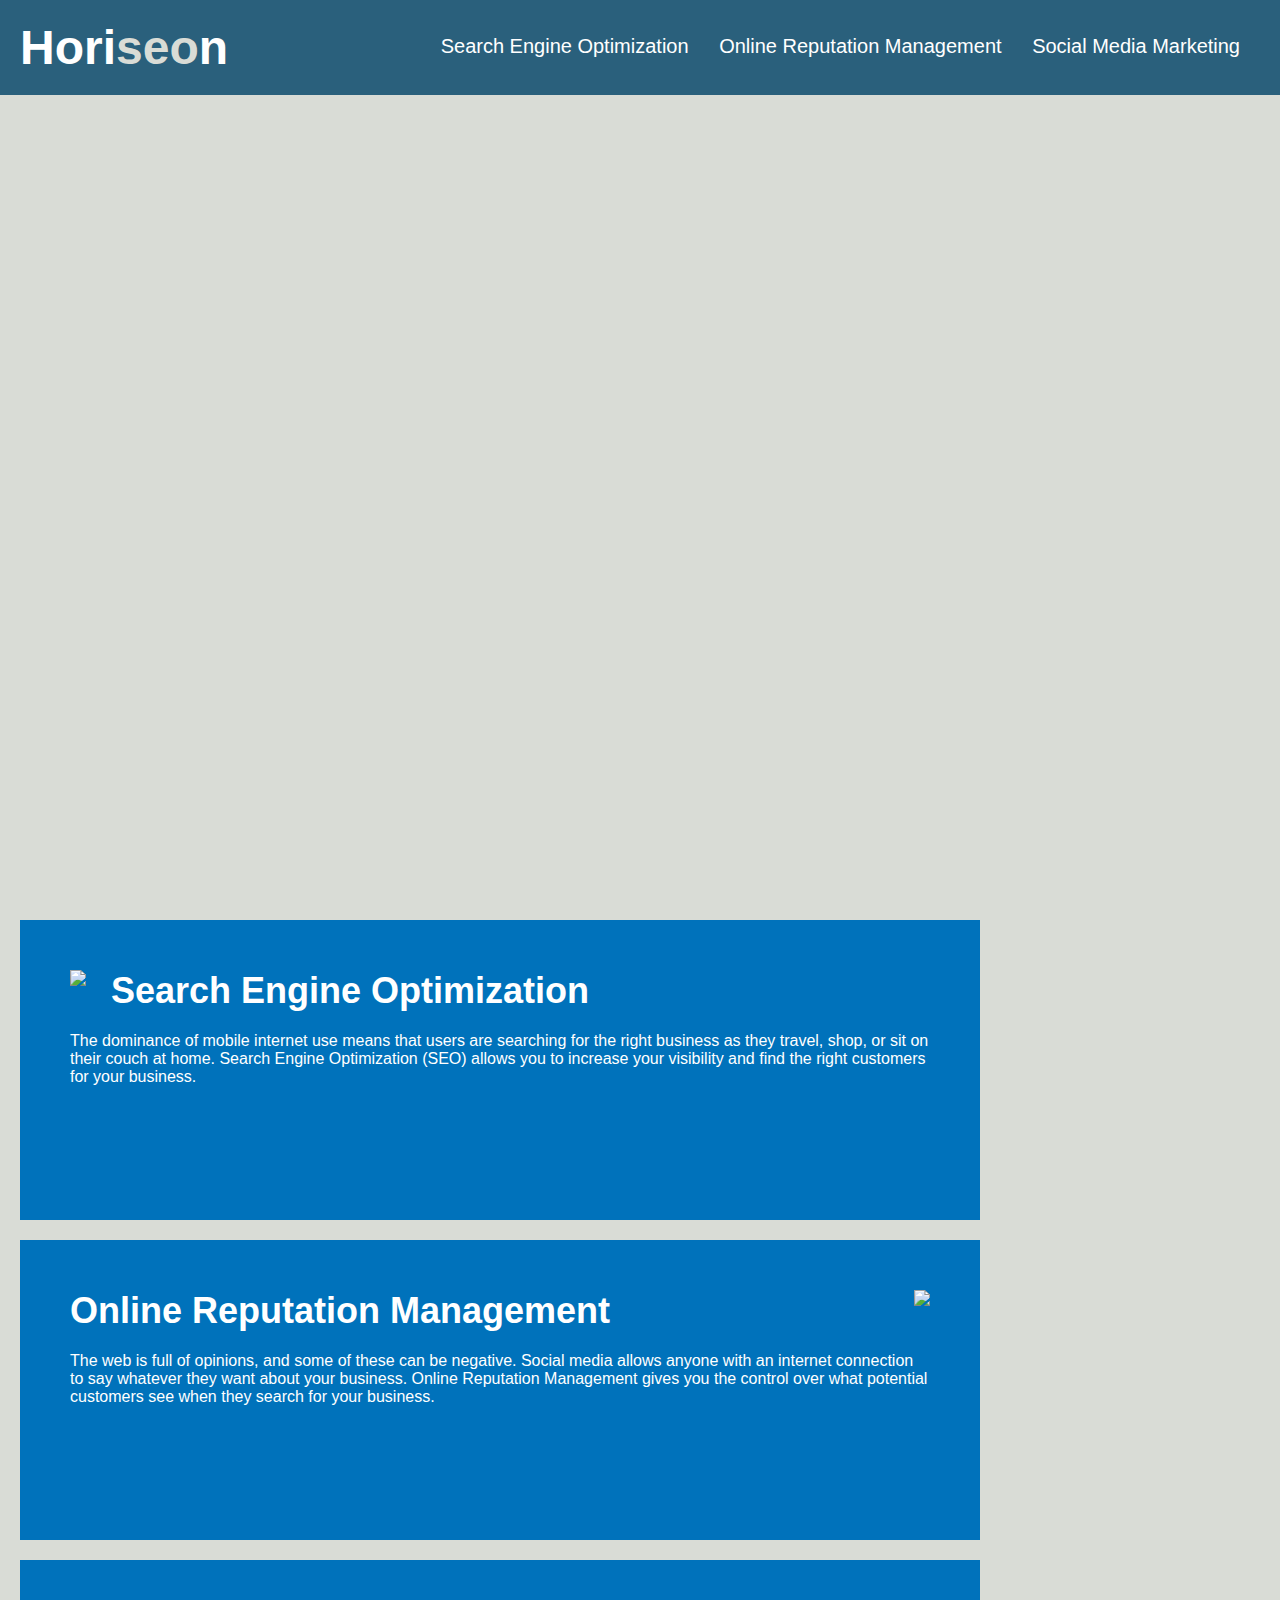
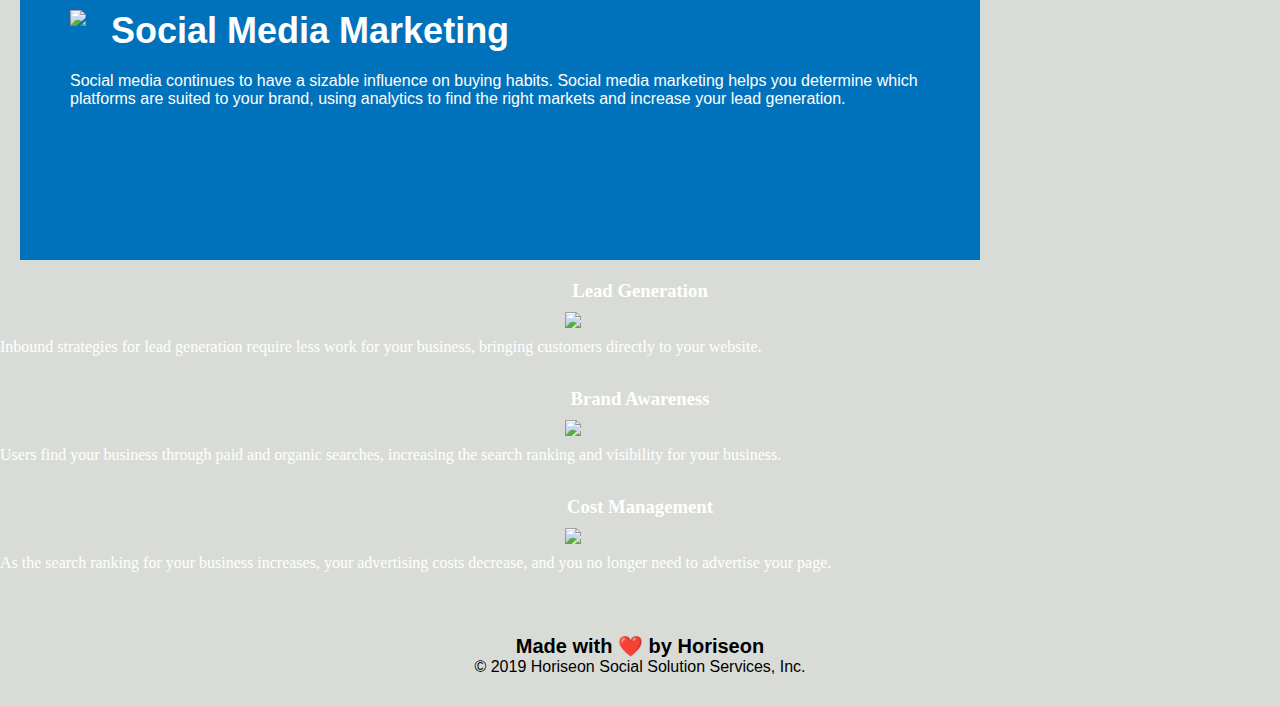
==== index.html @ f45e6efe "i created anchor links" ====
<!DOCTYPE html>
<html lang="en-us">

<head>
    <meta charset="UTF-8" />
    <link rel="stylesheet" href="homework1.css">
    <title>website</title>
</head>

<body>
    <div class="header">
        <h1>Hori<span class="seo">seo</span>n</h1>
        <div>
            <ul>
                <li>
                    <a href="#search-engine-optimization">Search Engine Optimization</a>
                </li>
                <li>
                    <a href="#online-reputation-management">Online Reputation Management</a>
                </li>
                <li>
                    <a href="#social-media-marketing">Social Media Marketing</a>
                </li>
            </ul>
        </div>
    </div>
    <div class="hero"></div>
    <div class="content">
        <div id="search-engine-optimization" class="search-engine-optimization">
            <img src="search-engine-optimization.jpg" class="float-left" />
            <h2>Search Engine Optimization</h2>
            <p>
                The dominance of mobile internet use means that users are searching for the right business as they travel, shop, or sit on their couch at home. Search Engine Optimization (SEO) allows you to increase your visibility and find the right customers for your business.
            </p>
        </div>
        <div id="online-reputation-management" class="online-reputation-management">
            <img src="online-reputation-management.jpg" class="float-right" />
            <h2>Online Reputation Management</h2>
            <p>
                The web is full of opinions, and some of these can be negative. Social media allows anyone with an internet connection to say whatever they want about your business. Online Reputation Management gives you the control over what potential customers see when they search for your business.
            </p>
        </div>
        <div id="social-media-marketing" class="social-media-marketing">
            <img src="social-media-marketing.jpg" class="float-left" />
            <h2>Social Media Marketing</h2>
            <p>
                Social media continues to have a sizable influence on buying habits. Social media marketing helps you determine which platforms are suited to your brand, using analytics to find the right markets and increase your lead generation.
            </p>
        </div>
    </div>
    <div id="benefits">
        <div class="benefit-lead">
            <h3>Lead Generation</h3>
            <img src="lead-generation.png" />
            <p>
                Inbound strategies for lead generation require less work for your business, bringing customers directly to your website.
            </p>
        </div>
        <div class="benefit-brand">
            <h3>Brand Awareness</h3>
            <img src="brand-awareness.png" />
            <p>
                Users find your business through paid and organic searches, increasing the search ranking and visibility for your business.
            </p>
        </div>
        <div class="benefit-cost">
            <h3>Cost Management</h3>
            <img src="cost-management.png"></img>
            <p>
                As the search ranking for your business increases, your advertising costs decrease, and you no longer need to advertise your page.
            </p>
        </div>
    </div>
    <div class="footer">
        <h2>Made with ❤️️ by Horiseon</h2>
        <p>
            &copy; 2019 Horiseon Social Solution Services, Inc.
        </p>
    </div>
</body>

</html>
---- homework1.css ----
* {
    box-sizing: border-box;
    padding: 0;
    margin: 0;
}

body {
    background-color: #d9dcd6;
}

.header {
    padding: 20px;
    font-family: 'Trebuchet MS', 'Lucida Sans Unicode', 'Lucida Grande', 'Lucida Sans', Arial, sans-serif;
    background-color: #2a607c;
    color: #ffffff;
}

.header h1 {
    display: inline-block;
    font-size: 48px;
}

.header h1 .seo {
    color: #d9dcd6;
}

.header div {
    padding-top: 15px;
    margin-right: 20px;
    float: right;
    font-family: 'Gill Sans', 'Gill Sans MT', Calibri, 'Trebuchet MS', sans-serif;
    font-size: 20px;
}

.header div ul {
    list-style-type: none;
}

.header div ul li {
    display: inline-block;
    margin-left: 25px;
}

a {
    color: #ffffff;
    text-decoration: none;
}

p {
    font-size: 16px;
}

.hero {
    height: 800px;
    width: 100%;
    margin-bottom: 25px;
    background-image: url("digital-marketing-meeting.jpg");
    background-size: cover;
    background-position: center;
}

.float-left {
    float: left;
    margin-right: 25px;
}

.float-right {
    float: right;
    margin-left: 25px;
}

.content {
    width: 75%;
    display: inline-block;
    margin-left: 20px;
}

.benefits {
    margin-right: 20px;
    padding: 20px;
    clear: both;
    float: right;
    width: 20%;
    height: 100%;
    font-family: 'Gill Sans', 'Gill Sans MT', Calibri, 'Trebuchet MS', sans-serif;
    background-color: #2589bd;
}

.benefit-lead {
    margin-bottom: 32px;
    color: #ffffff;
}

.benefit-brand {
    margin-bottom: 32px;
    color: #ffffff;
}

.benefit-cost {
    margin-bottom: 32px;
    color: #ffffff;
}

.benefit-lead h3 {
    margin-bottom: 10px;
    text-align: center;
}

.benefit-brand h3 {
    margin-bottom: 10px;
    text-align: center;
}

.benefit-cost h3 {
    margin-bottom: 10px;
    text-align: center;
}

.benefit-lead img {
    display: block;
    margin: 10px auto;
    max-width: 150px;
}

.benefit-brand img {
    display: block;
    margin: 10px auto;
    max-width: 150px;
}

.benefit-cost img {
    display: block;
    margin: 10px auto;
    max-width: 150px;
}

.search-engine-optimization {
    margin-bottom: 20px;
    padding: 50px;
    height: 300px;
    font-family: 'Gill Sans', 'Gill Sans MT', Calibri, 'Trebuchet MS', sans-serif;
    background-color: #0072bb;
    color: #ffffff;
}

.online-reputation-management {
    margin-bottom: 20px;
    padding: 50px;
    height: 300px;
    font-family: 'Gill Sans', 'Gill Sans MT', Calibri, 'Trebuchet MS', sans-serif;
    background-color: #0072bb;
    color: #ffffff;
}

.social-media-marketing {
    margin-bottom: 20px;
    padding: 50px;
    height: 300px;
    font-family: 'Gill Sans', 'Gill Sans MT', Calibri, 'Trebuchet MS', sans-serif;
    background-color: #0072bb;
    color: #ffffff;
}

.search-engine-optimization img {
    max-height: 200px;
}

.online-reputation-management img {
    max-height: 200px;
}

.social-media-marketing img {
    max-height: 200px;
}

.search-engine-optimization h2 {
    margin-bottom: 20px;
    font-size: 36px;
}

.online-reputation-management h2 {
    margin-bottom: 20px;
    font-size: 36px;
}

.social-media-marketing h2 {
    margin-bottom: 20px;
    font-size: 36px;
}

.footer {
    padding: 30px;
    clear: both;
    font-family: 'Trebuchet MS', 'Lucida Sans Unicode', 'Lucida Grande', 'Lucida Sans', Arial, sans-serif;
    text-align: center;
}

.footer h2 {
    font-size: 20px;
}
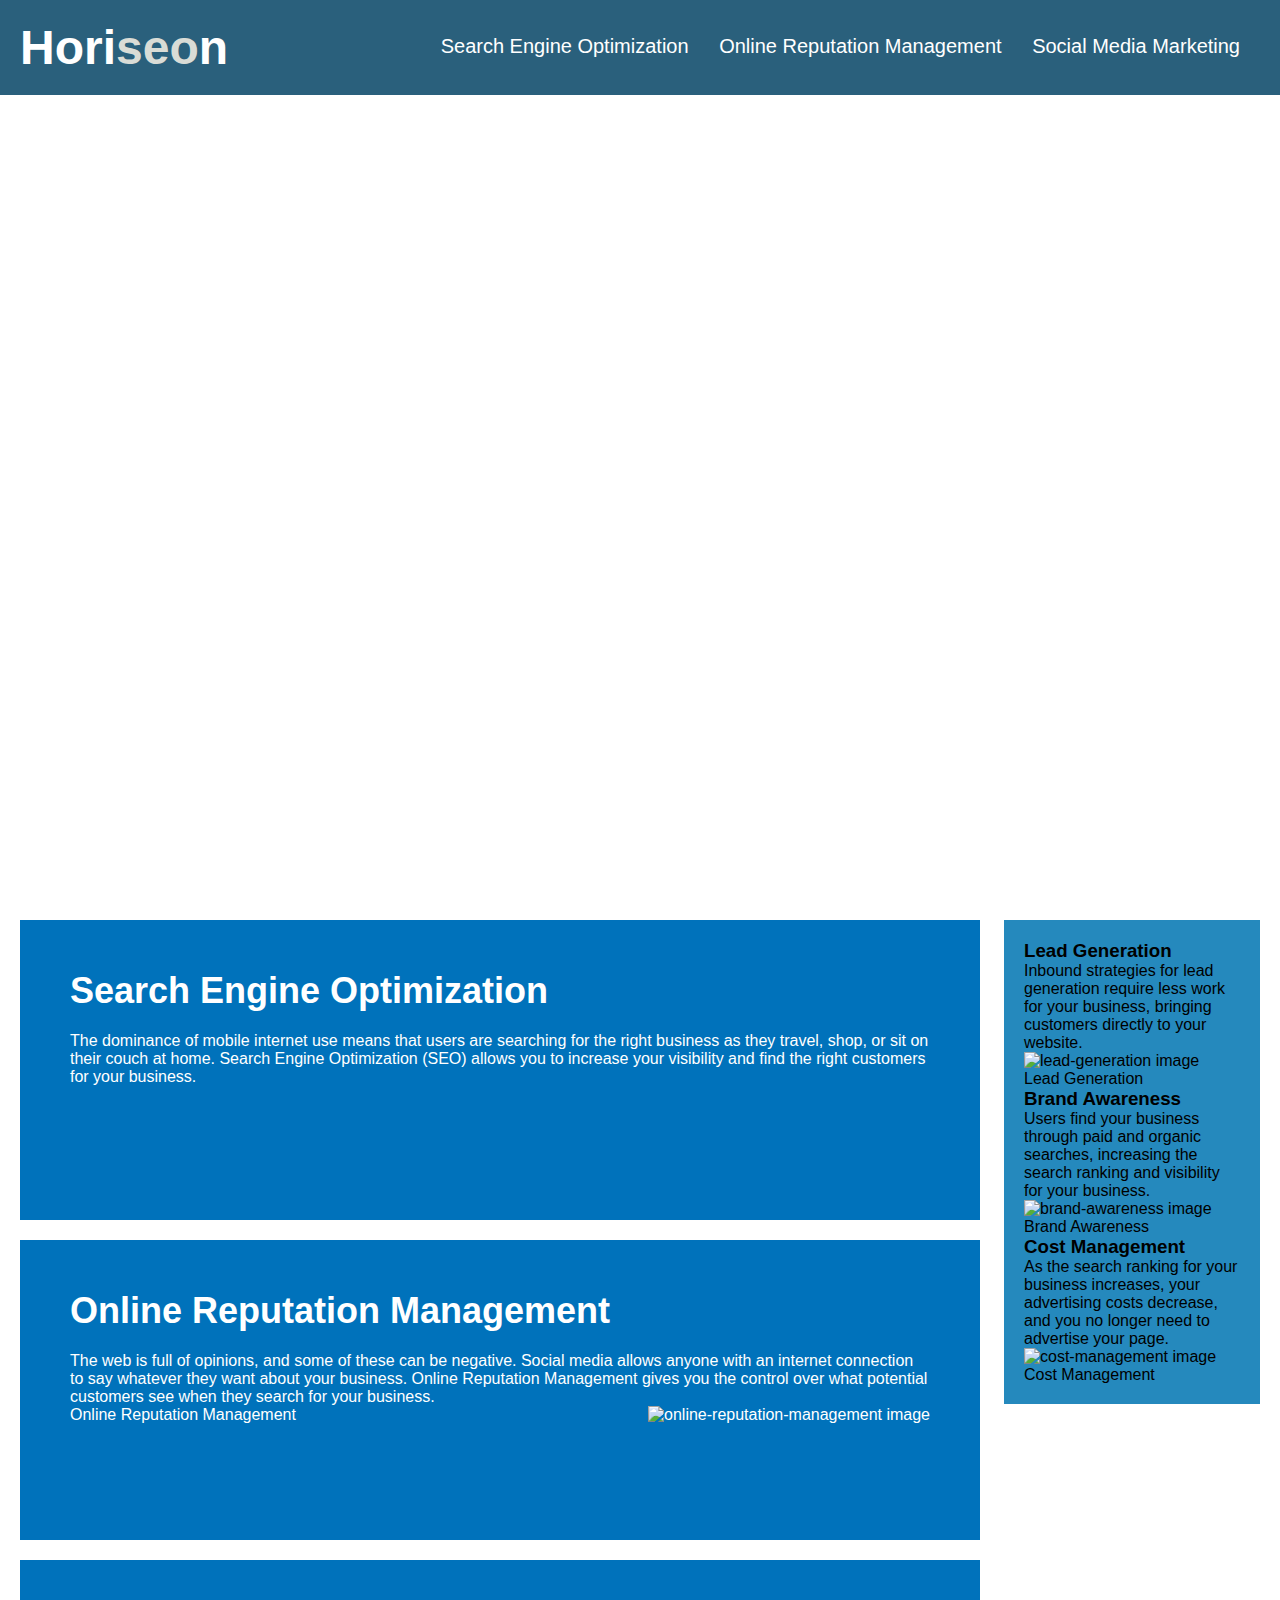
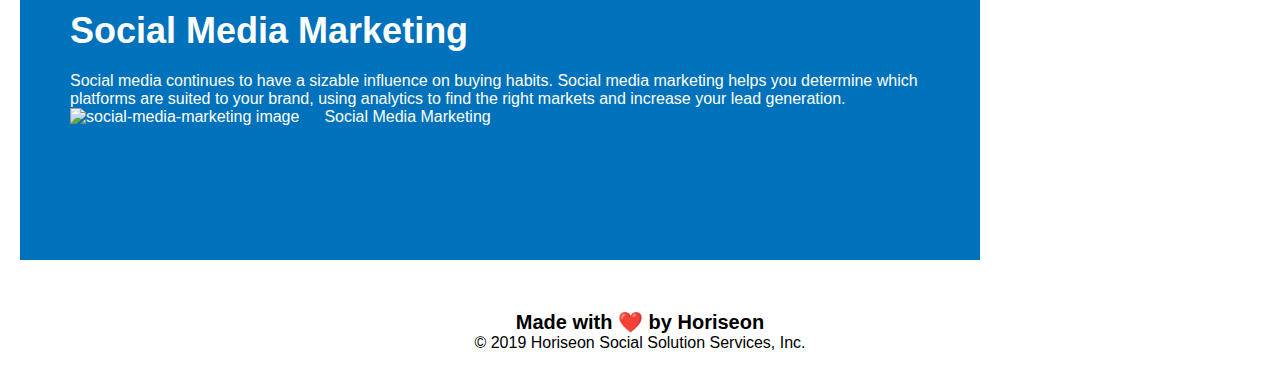
==== commit 176f79a5: "completed header" ====
--- a/index.html
+++ b/index.html
@@ -4,73 +4,94 @@
 <head>
     <meta charset="UTF-8" />
     <link rel="stylesheet" href="homework1.css">
-    <title>website</title>
+    <title>Horiseon System Solutions</title>
 </head>
 
 <body>
-    <div class="header">
-        <h1>Hori<span class="seo">seo</span>n</h1>
-        <div>
-            <ul>
-                <li>
-                    <a href="#search-engine-optimization">Search Engine Optimization</a>
-                </li>
-                <li>
-                    <a href="#online-reputation-management">Online Reputation Management</a>
-                </li>
-                <li>
-                    <a href="#social-media-marketing">Social Media Marketing</a>
-                </li>
-            </ul>
-        </div>
-    </div>
+    <header>
+            <h1>Hori<span class="seo">seo</span>n</h1>
+            <nav>
+                <ul>
+                    <li><a href="#search-engine-optimization">Search Engine Optimization</a></li>
+                    <li><a href="#online-reputation-management">Online Reputation Management</a></li>
+                    <li><a href="#social-media-marketing">Social Media Marketing</a></li>
+                </ul>
+            </nav>
+    
+    </header>
     <div class="hero"></div>
-    <div class="content">
-        <div id="search-engine-optimization" class="search-engine-optimization">
-            <img src="search-engine-optimization.jpg" class="float-left" />
+    
+    <article class="content">
+
+        <section class="search-engine-optimization">
             <h2>Search Engine Optimization</h2>
-            <p>
-                The dominance of mobile internet use means that users are searching for the right business as they travel, shop, or sit on their couch at home. Search Engine Optimization (SEO) allows you to increase your visibility and find the right customers for your business.
-            </p>
-        </div>
-        <div id="online-reputation-management" class="online-reputation-management">
-            <img src="online-reputation-management.jpg" class="float-right" />
+                <p>The dominance of mobile internet use means that users are searching for the right business as they travel, shop, or sit on their couch at home.
+                Search Engine Optimization (SEO) allows you to increase your visibility and find the right customers for your business.</p>
+        </section>
+        
+        <section class="online-reputation-management">
             <h2>Online Reputation Management</h2>
-            <p>
-                The web is full of opinions, and some of these can be negative. Social media allows anyone with an internet connection to say whatever they want about your business. Online Reputation Management gives you the control over what potential customers see when they search for your business.
-            </p>
-        </div>
-        <div id="social-media-marketing" class="social-media-marketing">
-            <img src="social-media-marketing.jpg" class="float-left" />
+                <p>The web is full of opinions, and some of these can be negative. Social media allows anyone with an internet connection to say whatever they want about your business. 
+                Online Reputation Management gives you the control over what potential customers see when they search for your business.</p>
+
+                <figure>  
+                    <img src="online-reputation-management.jpg" alt="online-reputation-management image" class="float-right" />
+                    <figcaption>Online Reputation Management</figcaption>
+                </figure>
+        </section>
+        
+        <section class="social-media-marketing">
             <h2>Social Media Marketing</h2>
-            <p>
-                Social media continues to have a sizable influence on buying habits. Social media marketing helps you determine which platforms are suited to your brand, using analytics to find the right markets and increase your lead generation.
-            </p>
-        </div>
-    </div>
-    <div id="benefits">
-        <div class="benefit-lead">
-            <h3>Lead Generation</h3>
-            <img src="lead-generation.png" />
-            <p>
-                Inbound strategies for lead generation require less work for your business, bringing customers directly to your website.
-            </p>
-        </div>
-        <div class="benefit-brand">
-            <h3>Brand Awareness</h3>
-            <img src="brand-awareness.png" />
-            <p>
-                Users find your business through paid and organic searches, increasing the search ranking and visibility for your business.
-            </p>
-        </div>
-        <div class="benefit-cost">
-            <h3>Cost Management</h3>
-            <img src="cost-management.png"></img>
-            <p>
-                As the search ranking for your business increases, your advertising costs decrease, and you no longer need to advertise your page.
-            </p>
-        </div>
-    </div>
+                <p>Social media continues to have a sizable influence on buying habits. Social media marketing helps you determine which platforms are suited to your brand, 
+                using analytics to find the right markets and increase your lead generation.</p>
+            
+                <figure>
+                    <img src="social-media-marketing.jpg" alt="social-media-marketing image" class="float-left" />
+                    <figcaption>Social Media Marketing</figcaption>
+                </figure>
+        </section>
+
+    </article>
+    
+    
+    <aside>
+        <section class="aside section">
+            <h3 class="aside section h3">Lead Generation</h3>
+                <p>Inbound strategies for lead generation require less work for your business, bringing customers directly to your website.</p>
+            
+            <figure class="aside section img">
+                <img src="lead-generation.png" alt="lead-generation image" />
+                <figcaption>Lead Generation</figcaption>
+            </figure>
+            
+        </section>
+        
+        <section class="aside section">
+            <h3 class="aside section h3">Brand Awareness</h3>
+                <p>Users find your business through paid and organic searches, increasing the search ranking and visibility for your business.</p>
+            
+            <figure class="aside section img">
+                <img src="brand-awareness.png" alt="brand-awareness image" />
+                <figcaption>Brand Awareness</figcaption>
+            </figure>
+        
+        </section>
+
+            
+        <section class="aside section">
+            <h3 class="aside section h3">Cost Management</h3>
+                <p>As the search ranking for your business increases, your advertising costs decrease, and you no longer need to advertise your page. </p>
+            
+            <figure class="aside section img">
+                <img src="cost-management.png" alt="cost-management image" />
+                <figcaption>Cost Management</figcaption>
+            </figure>
+
+        </section>
+    </aside>
+            
+        
+    
     <div class="footer">
         <h2>Made with ❤️️ by Horiseon</h2>
         <p>
--- a/homework1.css
+++ b/homework1.css
@@ -2,29 +2,29 @@
     box-sizing: border-box;
     padding: 0;
     margin: 0;
+    
 }
 
-body {
-    background-color: #d9dcd6;
-}
-
-.header {
+header {
     padding: 20px;
+    margin: 0;
+    box-sizing: border-box;
     font-family: 'Trebuchet MS', 'Lucida Sans Unicode', 'Lucida Grande', 'Lucida Sans', Arial, sans-serif;
     background-color: #2a607c;
     color: #ffffff;
 }
 
-.header h1 {
+h1 {
     display: inline-block;
     font-size: 48px;
+    
 }
 
-.header h1 .seo {
+header h1 .seo {
     color: #d9dcd6;
 }
 
-.header div {
+header nav {
     padding-top: 15px;
     margin-right: 20px;
     float: right;
@@ -32,14 +32,16 @@
     font-size: 20px;
 }
 
-.header div ul {
+ul {
     list-style-type: none;
 }
 
-.header div ul li {
+li {
     display: inline-block;
     margin-left: 25px;
+
 }
+
 
 a {
     color: #ffffff;
@@ -75,7 +77,7 @@
     margin-left: 20px;
 }
 
-.benefits {
+aside {
     margin-right: 20px;
     padding: 20px;
     clear: both;
@@ -86,73 +88,23 @@
     background-color: #2589bd;
 }
 
-.benefit-lead {
+.aside section {
     margin-bottom: 32px;
     color: #ffffff;
 }
 
-.benefit-brand {
-    margin-bottom: 32px;
-    color: #ffffff;
-}
-
-.benefit-cost {
-    margin-bottom: 32px;
-    color: #ffffff;
-}
-
-.benefit-lead h3 {
+.aside section h3 {
     margin-bottom: 10px;
     text-align: center;
 }
 
-.benefit-brand h3 {
-    margin-bottom: 10px;
-    text-align: center;
-}
-
-.benefit-cost h3 {
-    margin-bottom: 10px;
-    text-align: center;
-}
-
-.benefit-lead img {
+.aside section img {
     display: block;
     margin: 10px auto;
     max-width: 150px;
 }
 
-.benefit-brand img {
-    display: block;
-    margin: 10px auto;
-    max-width: 150px;
-}
-
-.benefit-cost img {
-    display: block;
-    margin: 10px auto;
-    max-width: 150px;
-}
-
-.search-engine-optimization {
-    margin-bottom: 20px;
-    padding: 50px;
-    height: 300px;
-    font-family: 'Gill Sans', 'Gill Sans MT', Calibri, 'Trebuchet MS', sans-serif;
-    background-color: #0072bb;
-    color: #ffffff;
-}
-
-.online-reputation-management {
-    margin-bottom: 20px;
-    padding: 50px;
-    height: 300px;
-    font-family: 'Gill Sans', 'Gill Sans MT', Calibri, 'Trebuchet MS', sans-serif;
-    background-color: #0072bb;
-    color: #ffffff;
-}
-
-.social-media-marketing {
+.search-engine-optimization, .online-reputation-management, .social-media-marketing {
     margin-bottom: 20px;
     padding: 50px;
     height: 300px;
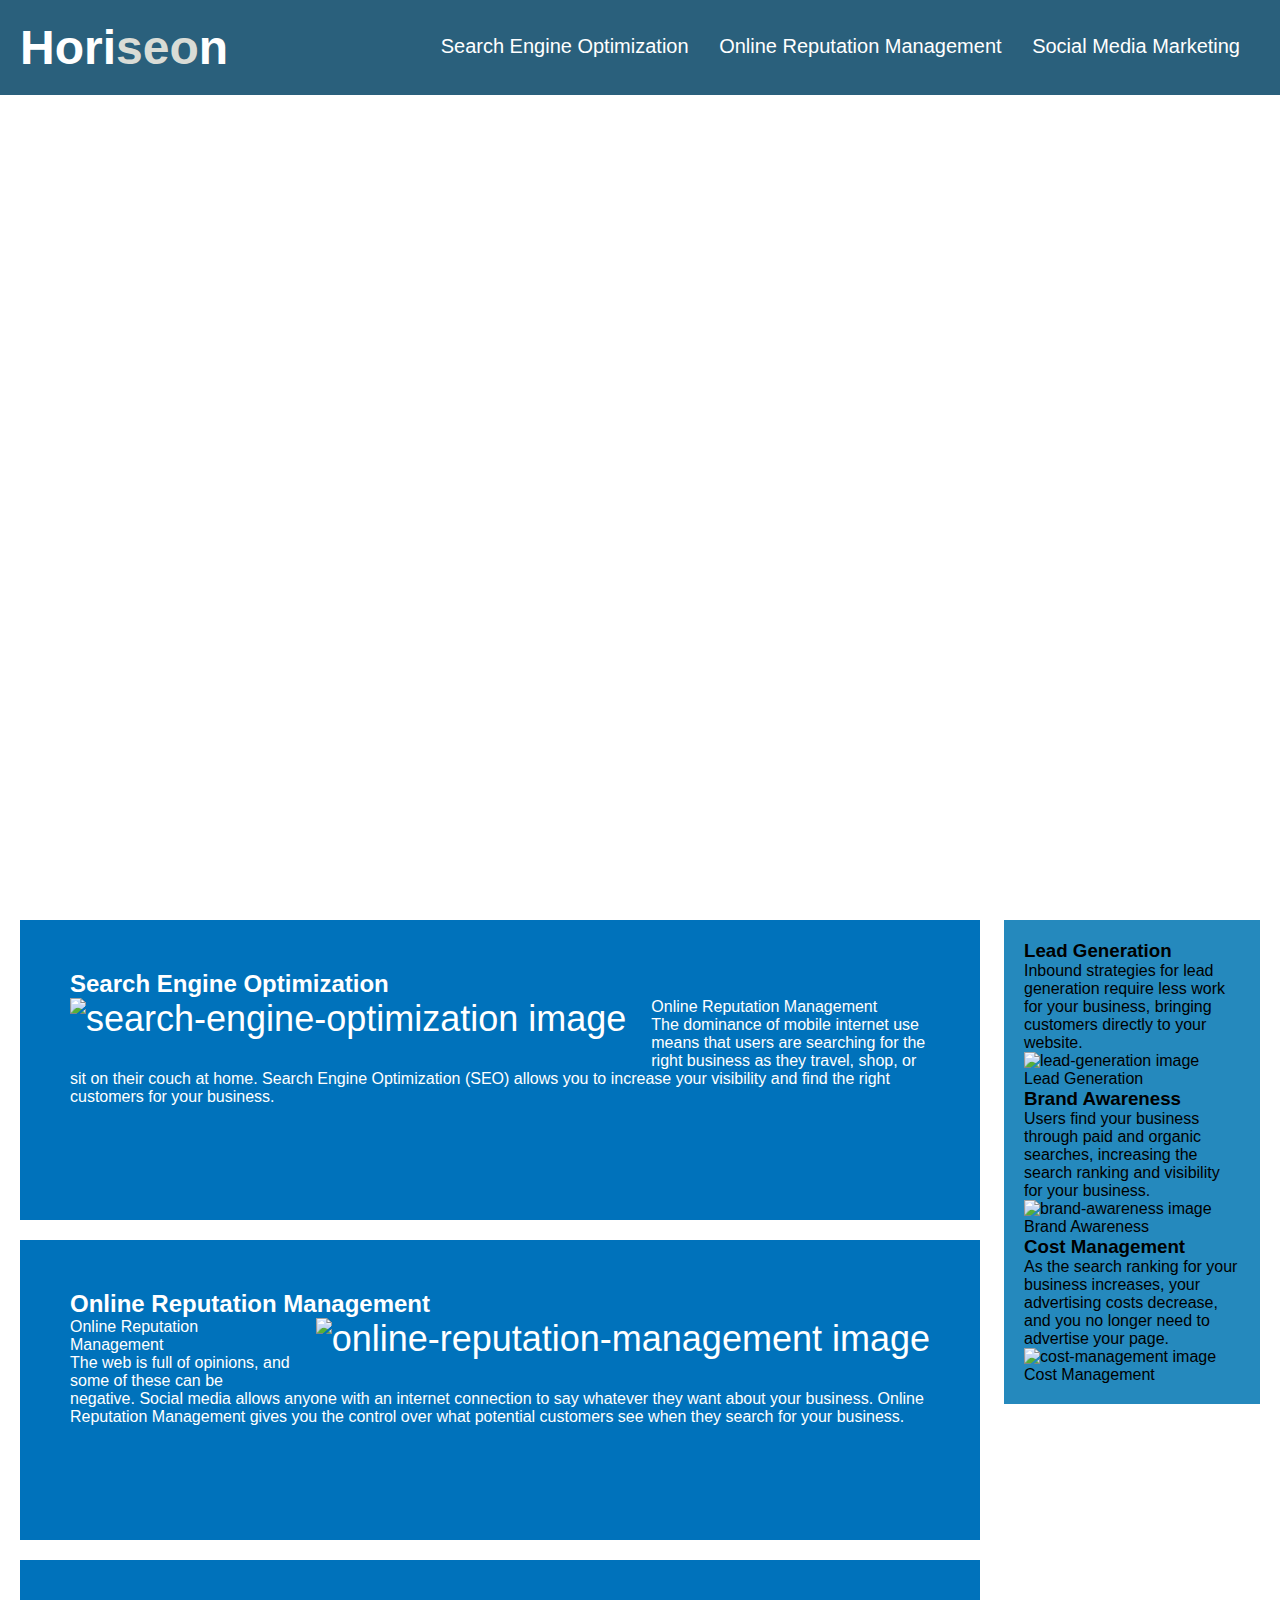
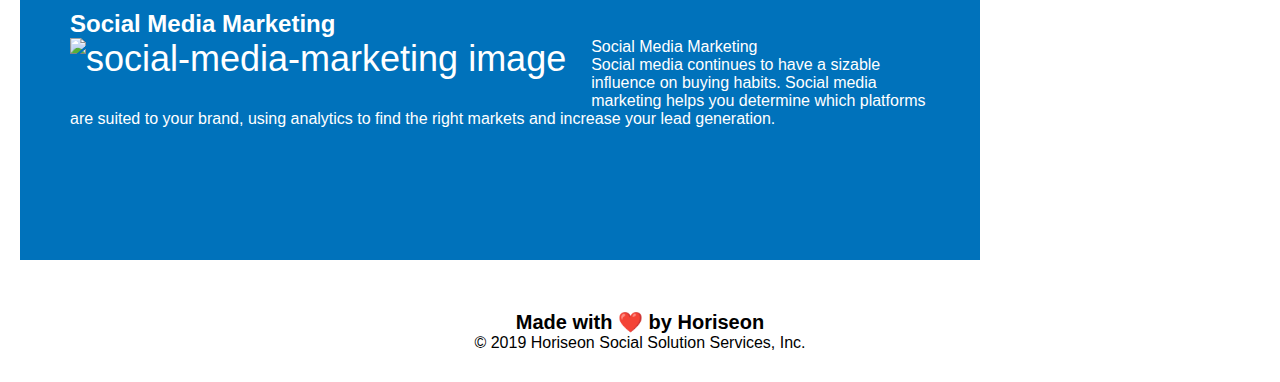
==== commit 2f9e5390: "I created a <main>tag" ====
--- a/index.html
+++ b/index.html
@@ -8,8 +8,9 @@
 </head>
 
 <body>
-    <header>
-            <h1>Hori<span class="seo">seo</span>n</h1>
+    <article>
+        <header>
+            <h1>Hori<span style="color:#d9dcd6;">seo</span>n</h1>
             <nav>
                 <ul>
                     <li><a href="#search-engine-optimization">Search Engine Optimization</a></li>
@@ -18,40 +19,51 @@
                 </ul>
             </nav>
     
-    </header>
+        </header>
     <div class="hero"></div>
+    </article>
     
-    <article class="content">
-
-        <section class="search-engine-optimization">
+    
+    <main class="content">
+        <section>
             <h2>Search Engine Optimization</h2>
+                <figure>  
+                    <img src="search-engine-optimization.jpg" alt="search-engine-optimization image" class="float-left" />
+                    <figcaption>Online Reputation Management</figcaption>
+                </figure>
+            
                 <p>The dominance of mobile internet use means that users are searching for the right business as they travel, shop, or sit on their couch at home.
                 Search Engine Optimization (SEO) allows you to increase your visibility and find the right customers for your business.</p>
+            
+                
         </section>
         
-        <section class="online-reputation-management">
+        <section>
             <h2>Online Reputation Management</h2>
-                <p>The web is full of opinions, and some of these can be negative. Social media allows anyone with an internet connection to say whatever they want about your business. 
-                Online Reputation Management gives you the control over what potential customers see when they search for your business.</p>
-
                 <figure>  
                     <img src="online-reputation-management.jpg" alt="online-reputation-management image" class="float-right" />
                     <figcaption>Online Reputation Management</figcaption>
                 </figure>
+                
+                <p>The web is full of opinions, and some of these can be negative. Social media allows anyone with an internet connection to say whatever they want about your business. 
+                Online Reputation Management gives you the control over what potential customers see when they search for your business.</p>
+
         </section>
         
-        <section class="social-media-marketing">
+        <section>
             <h2>Social Media Marketing</h2>
-                <p>Social media continues to have a sizable influence on buying habits. Social media marketing helps you determine which platforms are suited to your brand, 
-                using analytics to find the right markets and increase your lead generation.</p>
-            
                 <figure>
                     <img src="social-media-marketing.jpg" alt="social-media-marketing image" class="float-left" />
                     <figcaption>Social Media Marketing</figcaption>
                 </figure>
+                
+                <p>Social media continues to have a sizable influence on buying habits. Social media marketing helps you determine which platforms are suited to your brand, 
+                using analytics to find the right markets and increase your lead generation.</p>
+            
+                
         </section>
 
-    </article>
+    </main>
     
     
     <aside>
--- a/homework1.css
+++ b/homework1.css
@@ -17,11 +17,6 @@
 h1 {
     display: inline-block;
     font-size: 48px;
-    
-}
-
-header h1 .seo {
-    color: #d9dcd6;
 }
 
 header nav {
@@ -64,11 +59,15 @@
 .float-left {
     float: left;
     margin-right: 25px;
+    max-height: 200px;
+    
 }
 
 .float-right {
     float: right;
     margin-left: 25px;
+    max-height: 200px;
+    
 }
 
 .content {
@@ -104,7 +103,7 @@
     max-width: 150px;
 }
 
-.search-engine-optimization, .online-reputation-management, .social-media-marketing {
+main section {
     margin-bottom: 20px;
     padding: 50px;
     height: 300px;
@@ -113,29 +112,7 @@
     color: #ffffff;
 }
 
-.search-engine-optimization img {
-    max-height: 200px;
-}
-
-.online-reputation-management img {
-    max-height: 200px;
-}
-
-.social-media-marketing img {
-    max-height: 200px;
-}
-
-.search-engine-optimization h2 {
-    margin-bottom: 20px;
-    font-size: 36px;
-}
-
-.online-reputation-management h2 {
-    margin-bottom: 20px;
-    font-size: 36px;
-}
-
-.social-media-marketing h2 {
+main section img {
     margin-bottom: 20px;
     font-size: 36px;
 }
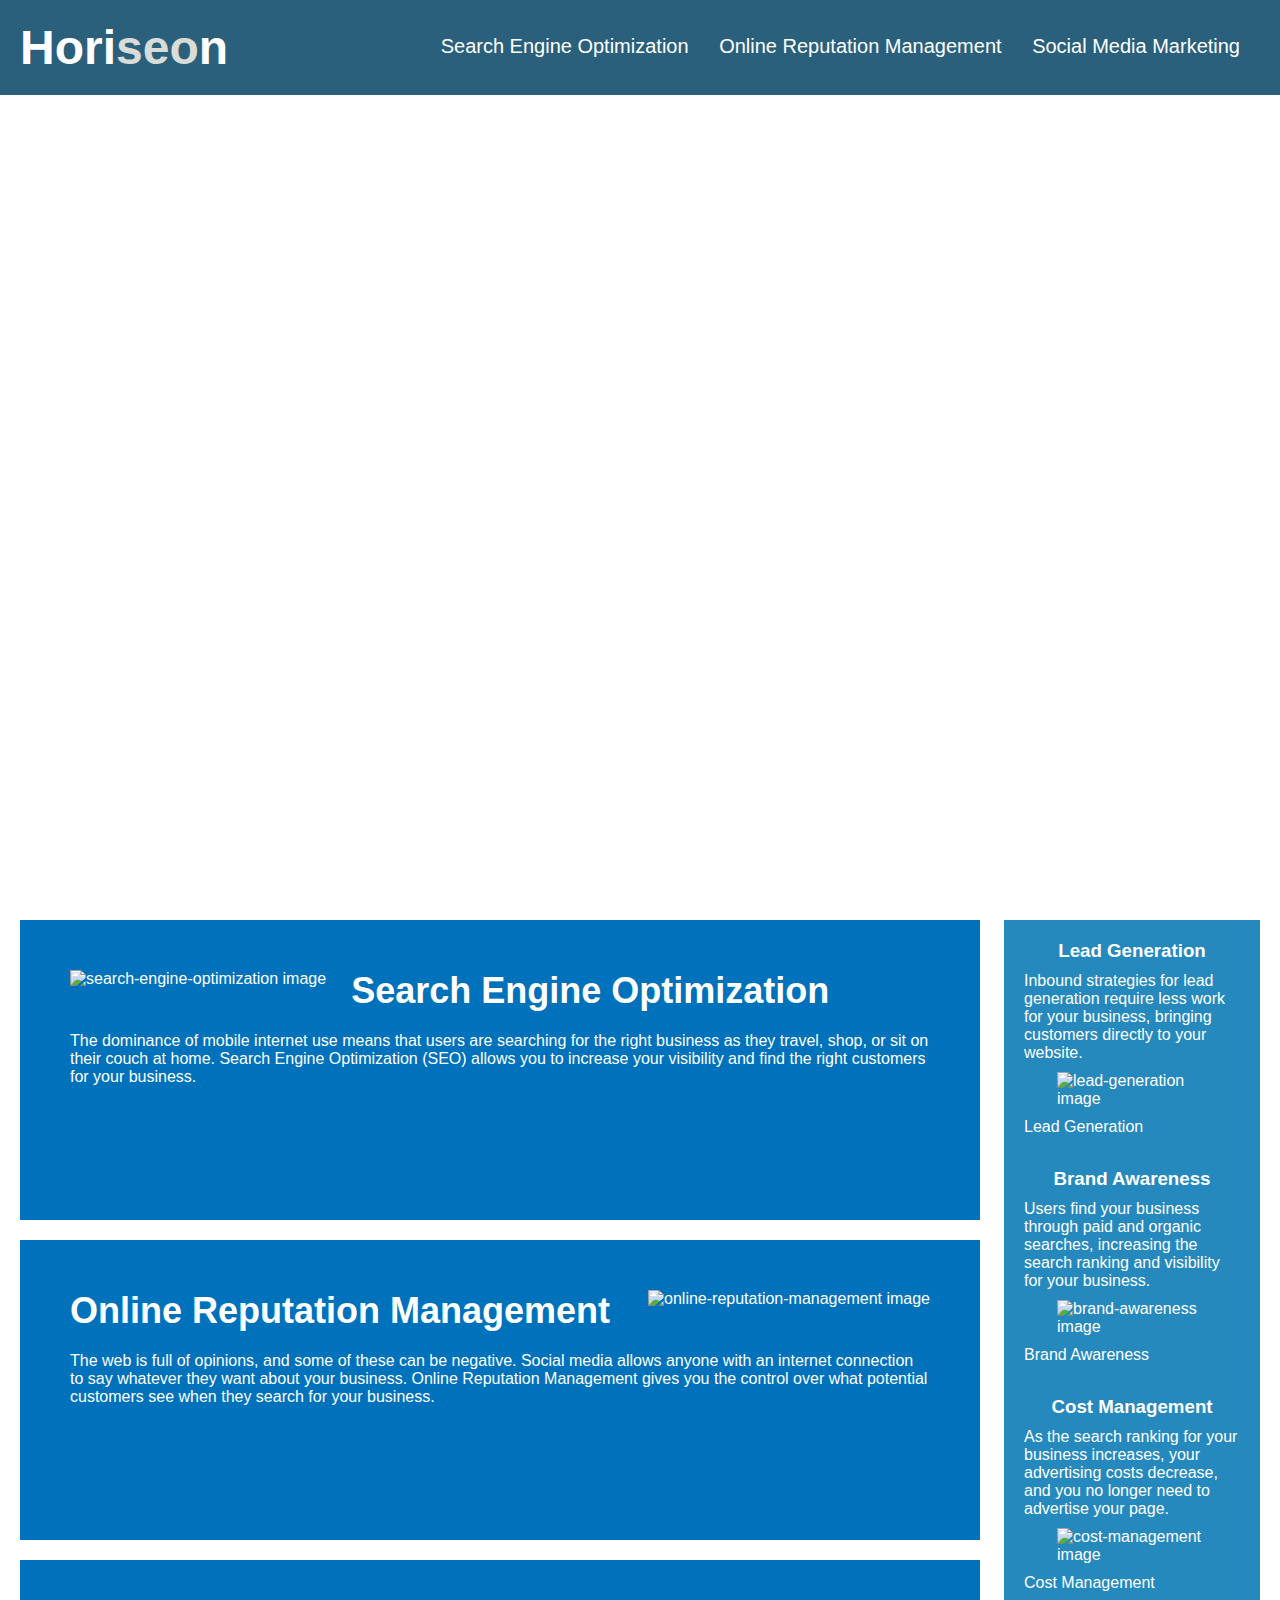
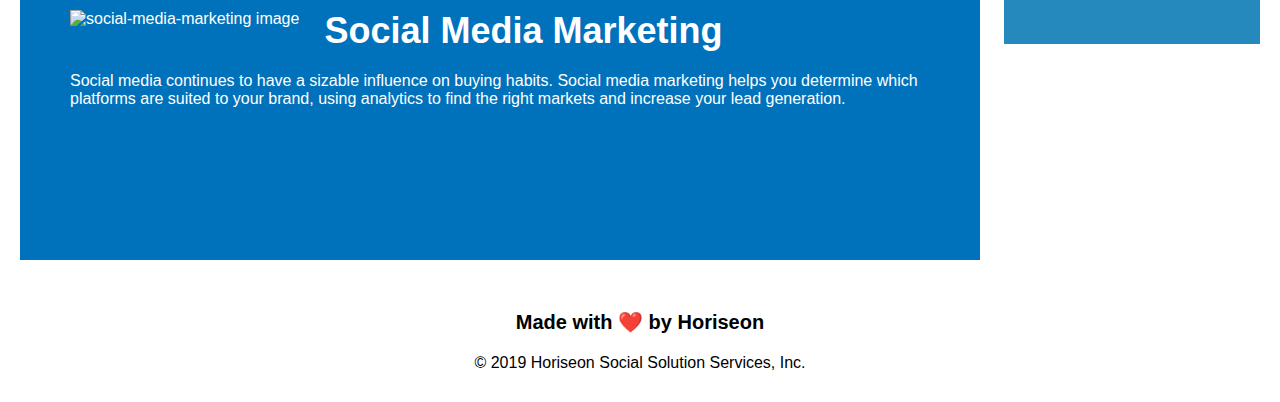
==== commit 464be04a: "i was able to fix my image placements in the main tag" ====
--- a/index.html
+++ b/index.html
@@ -23,40 +23,30 @@
     <div class="hero"></div>
     </article>
     
+    <div class="content">
     
-    <main class="content">
-        <section>
-            <h2>Search Engine Optimization</h2>
-                <figure>  
-                    <img src="search-engine-optimization.jpg" alt="search-engine-optimization image" class="float-left" />
-                    <figcaption>Online Reputation Management</figcaption>
-                </figure>
+    <main>
+        <section class="search-engine-optimization">
             
+            <img src="search-engine-optimization.jpg" alt="search-engine-optimization image" class="float-left" />
+            <h2>Search Engine Optimization</h2>  
                 <p>The dominance of mobile internet use means that users are searching for the right business as they travel, shop, or sit on their couch at home.
                 Search Engine Optimization (SEO) allows you to increase your visibility and find the right customers for your business.</p>
             
                 
         </section>
         
-        <section>
+        <section class="online-reputation-management">
+            <img src="online-reputation-management.jpg" alt="online-reputation-management image" class="float-right" />
             <h2>Online Reputation Management</h2>
-                <figure>  
-                    <img src="online-reputation-management.jpg" alt="online-reputation-management image" class="float-right" />
-                    <figcaption>Online Reputation Management</figcaption>
-                </figure>
-                
                 <p>The web is full of opinions, and some of these can be negative. Social media allows anyone with an internet connection to say whatever they want about your business. 
                 Online Reputation Management gives you the control over what potential customers see when they search for your business.</p>
 
         </section>
         
-        <section>
+        <section class="social-media-marketing">
+            <img src="social-media-marketing.jpg" alt="social-media-marketing image" class="float-left" />
             <h2>Social Media Marketing</h2>
-                <figure>
-                    <img src="social-media-marketing.jpg" alt="social-media-marketing image" class="float-left" />
-                    <figcaption>Social Media Marketing</figcaption>
-                </figure>
-                
                 <p>Social media continues to have a sizable influence on buying habits. Social media marketing helps you determine which platforms are suited to your brand, 
                 using analytics to find the right markets and increase your lead generation.</p>
             
@@ -64,10 +54,11 @@
         </section>
 
     </main>
+    </div>
     
     
     <aside>
-        <section class="aside section">
+        <section>
             <h3 class="aside section h3">Lead Generation</h3>
                 <p>Inbound strategies for lead generation require less work for your business, bringing customers directly to your website.</p>
             
@@ -78,7 +69,7 @@
             
         </section>
         
-        <section class="aside section">
+        <section>
             <h3 class="aside section h3">Brand Awareness</h3>
                 <p>Users find your business through paid and organic searches, increasing the search ranking and visibility for your business.</p>
             
@@ -90,7 +81,7 @@
         </section>
 
             
-        <section class="aside section">
+        <section>
             <h3 class="aside section h3">Cost Management</h3>
                 <p>As the search ranking for your business increases, your advertising costs decrease, and you no longer need to advertise your page. </p>
             
--- a/homework1.css
+++ b/homework1.css
@@ -59,15 +59,17 @@
 .float-left {
     float: left;
     margin-right: 25px;
-    max-height: 200px;
     
 }
 
 .float-right {
     float: right;
     margin-left: 25px;
+    
+}
+
+main section img {
     max-height: 200px;
-    
 }
 
 .content {
@@ -75,6 +77,21 @@
     display: inline-block;
     margin-left: 20px;
 }
+
+main section {
+    margin-bottom: 20px;
+    padding: 50px;
+    height: 300px;
+    font-family: 'Gill Sans', 'Gill Sans MT', Calibri, 'Trebuchet MS', sans-serif;
+    background-color: #0072bb;
+    color: #ffffff;
+}
+
+h2 {
+    margin-bottom: 20px;
+    font-size: 36px;
+}
+
 
 aside {
     margin-right: 20px;
@@ -87,34 +104,20 @@
     background-color: #2589bd;
 }
 
-.aside section {
+aside section {
     margin-bottom: 32px;
     color: #ffffff;
 }
 
-.aside section h3 {
+aside section h3 {
     margin-bottom: 10px;
     text-align: center;
 }
 
-.aside section img {
+aside section img {
     display: block;
     margin: 10px auto;
     max-width: 150px;
-}
-
-main section {
-    margin-bottom: 20px;
-    padding: 50px;
-    height: 300px;
-    font-family: 'Gill Sans', 'Gill Sans MT', Calibri, 'Trebuchet MS', sans-serif;
-    background-color: #0072bb;
-    color: #ffffff;
-}
-
-main section img {
-    margin-bottom: 20px;
-    font-size: 36px;
 }
 
 .footer {
@@ -127,3 +130,4 @@
 .footer h2 {
     font-size: 20px;
 }
+
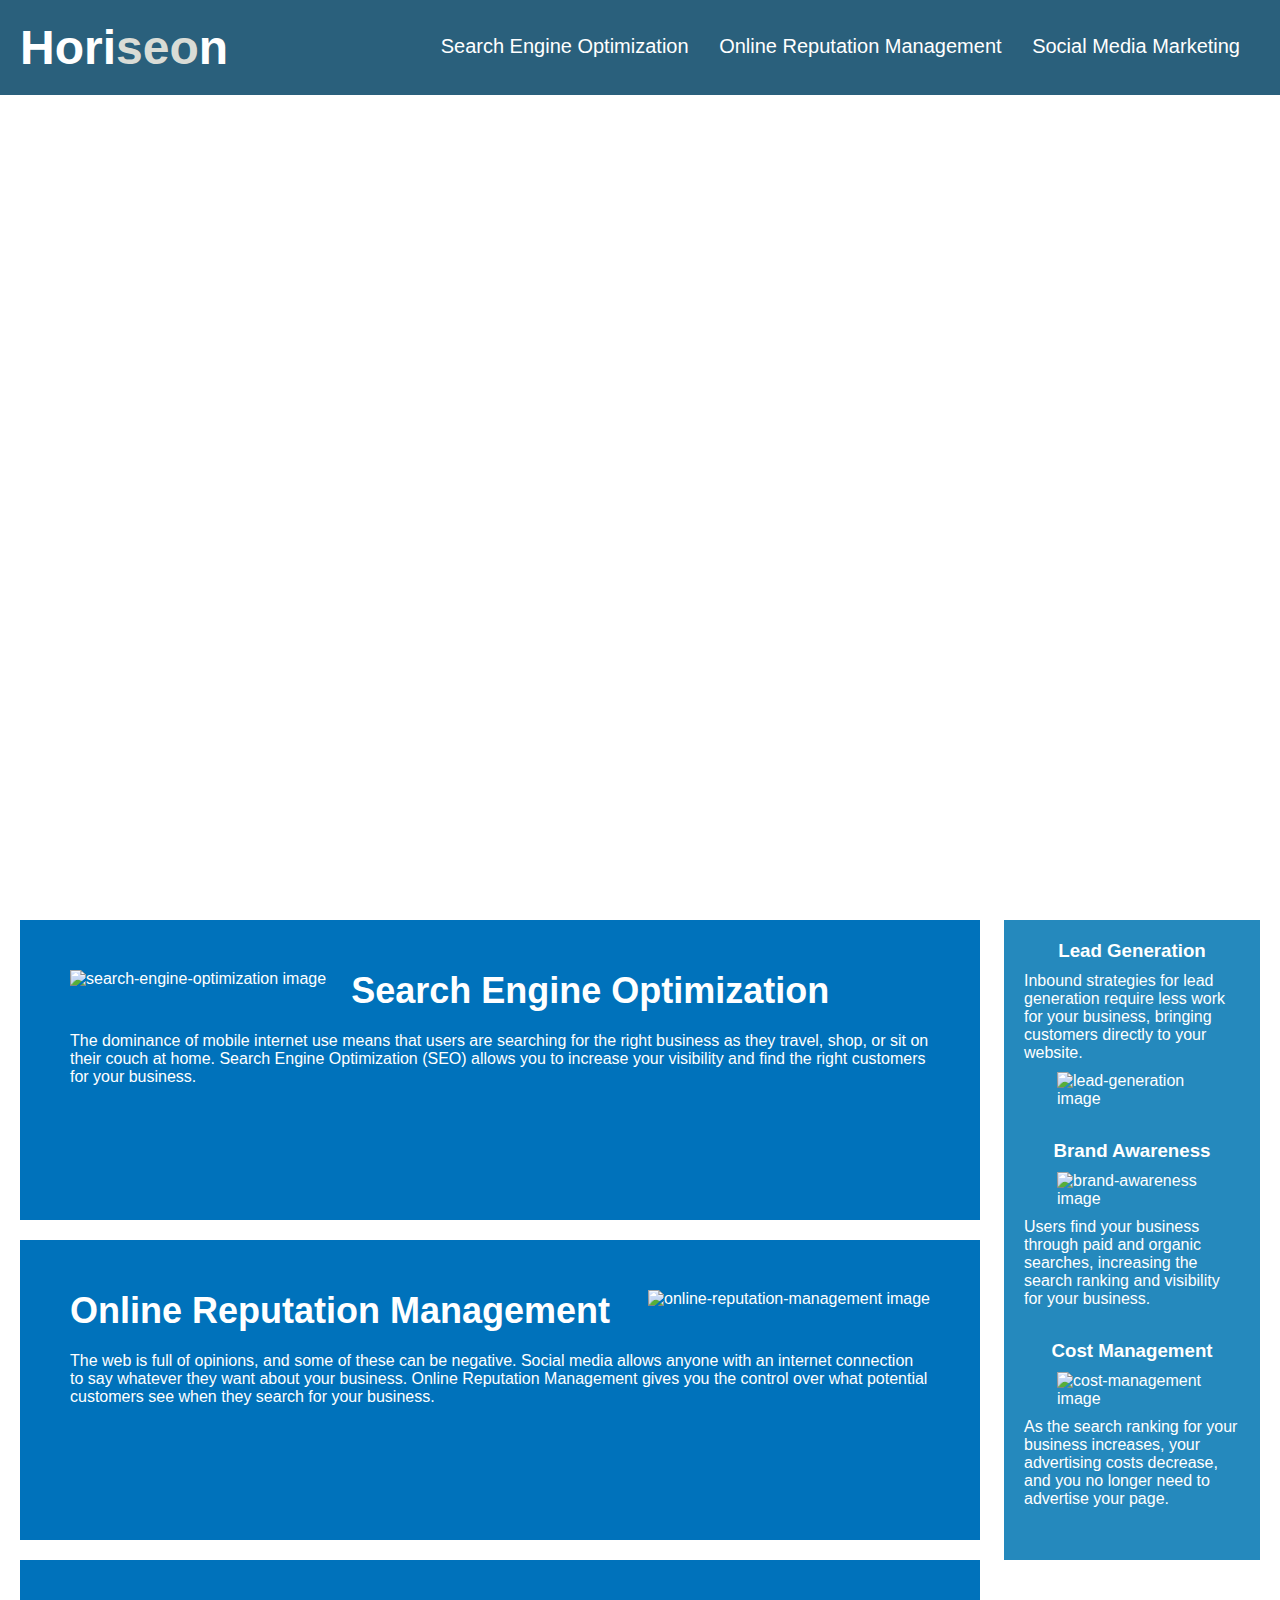
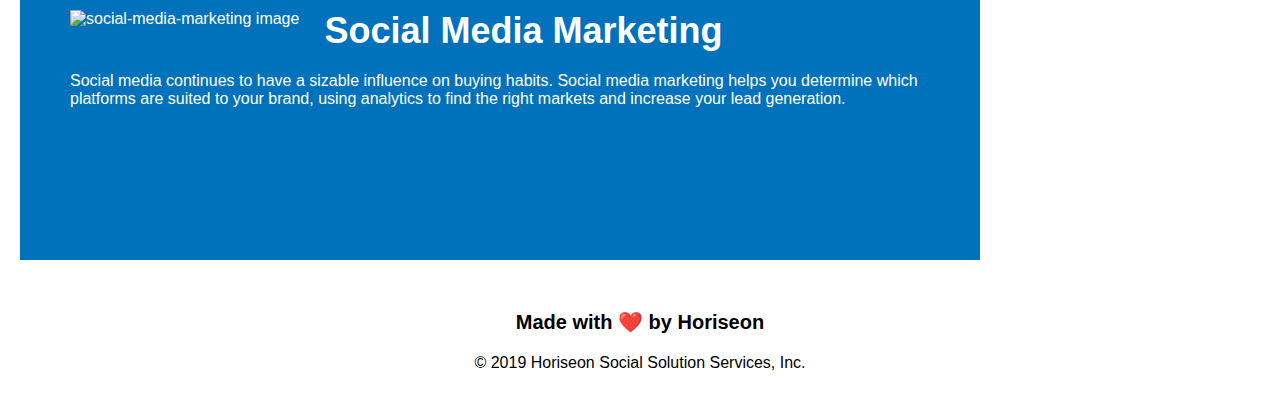
==== commit 39038dba: "enabled my links at the top of the page to jump to their corresponding sections" ====
--- a/index.html
+++ b/index.html
@@ -26,7 +26,7 @@
     <div class="content">
     
     <main>
-        <section class="search-engine-optimization">
+        <section class="search-engine-optimization" id="search-engine-optimization">
             
             <img src="search-engine-optimization.jpg" alt="search-engine-optimization image" class="float-left" />
             <h2>Search Engine Optimization</h2>  
@@ -36,7 +36,7 @@
                 
         </section>
         
-        <section class="online-reputation-management">
+        <section class="online-reputation-management" id="online-reputation-management">
             <img src="online-reputation-management.jpg" alt="online-reputation-management image" class="float-right" />
             <h2>Online Reputation Management</h2>
                 <p>The web is full of opinions, and some of these can be negative. Social media allows anyone with an internet connection to say whatever they want about your business. 
@@ -44,7 +44,7 @@
 
         </section>
         
-        <section class="social-media-marketing">
+        <section class="social-media-marketing" id="social-media-marketing">
             <img src="social-media-marketing.jpg" alt="social-media-marketing image" class="float-left" />
             <h2>Social Media Marketing</h2>
                 <p>Social media continues to have a sizable influence on buying habits. Social media marketing helps you determine which platforms are suited to your brand, 
@@ -59,37 +59,31 @@
     
     <aside>
         <section>
-            <h3 class="aside section h3">Lead Generation</h3>
+            <h3>Lead Generation</h3>
                 <p>Inbound strategies for lead generation require less work for your business, bringing customers directly to your website.</p>
             
-            <figure class="aside section img">
+            
                 <img src="lead-generation.png" alt="lead-generation image" />
-                <figcaption>Lead Generation</figcaption>
+                
             </figure>
             
         </section>
         
         <section>
             <h3 class="aside section h3">Brand Awareness</h3>
+            <img src="brand-awareness.png" alt="brand-awareness image" />    
                 <p>Users find your business through paid and organic searches, increasing the search ranking and visibility for your business.</p>
             
-            <figure class="aside section img">
-                <img src="brand-awareness.png" alt="brand-awareness image" />
-                <figcaption>Brand Awareness</figcaption>
-            </figure>
-        
+            
         </section>
 
             
         <section>
-            <h3 class="aside section h3">Cost Management</h3>
+            <h3>Cost Management</h3>
+            <img src="cost-management.png" alt="cost-management image" />
                 <p>As the search ranking for your business increases, your advertising costs decrease, and you no longer need to advertise your page. </p>
             
-            <figure class="aside section img">
-                <img src="cost-management.png" alt="cost-management image" />
-                <figcaption>Cost Management</figcaption>
-            </figure>
-
+            
         </section>
     </aside>
             
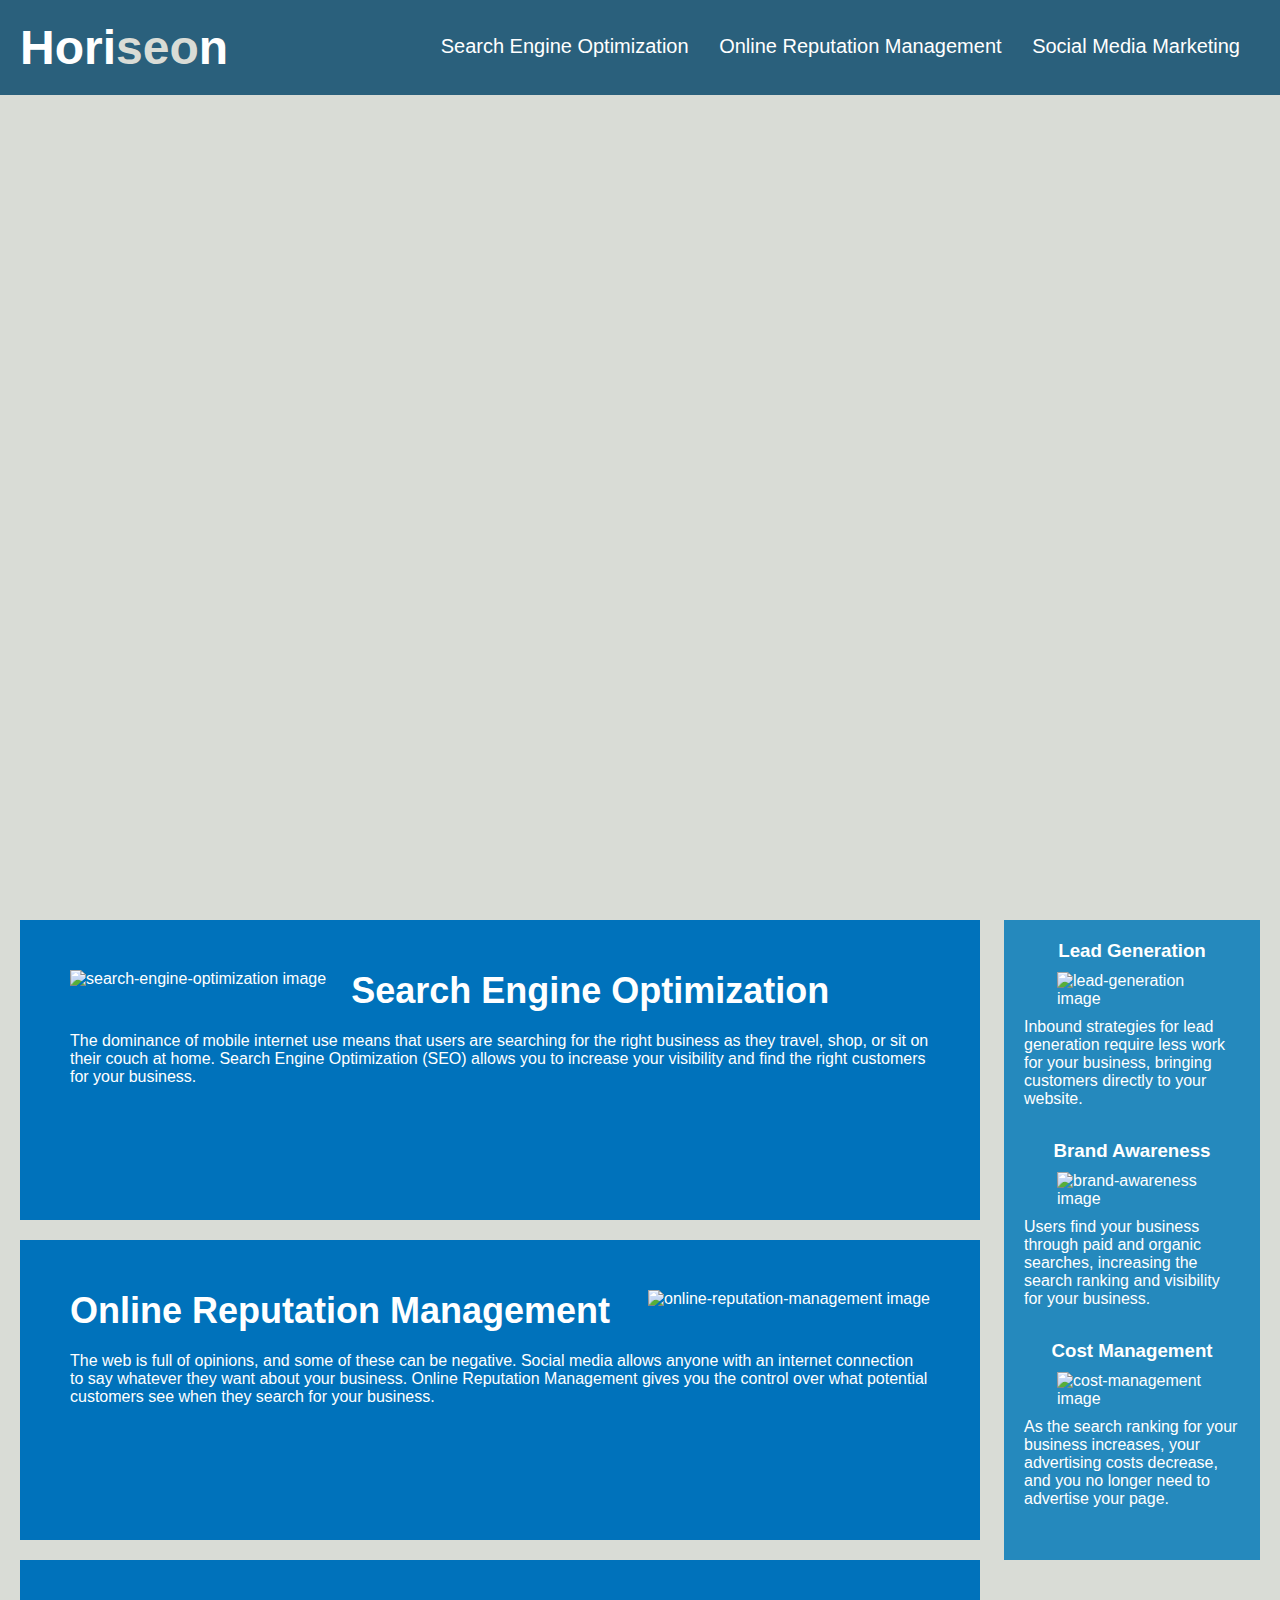
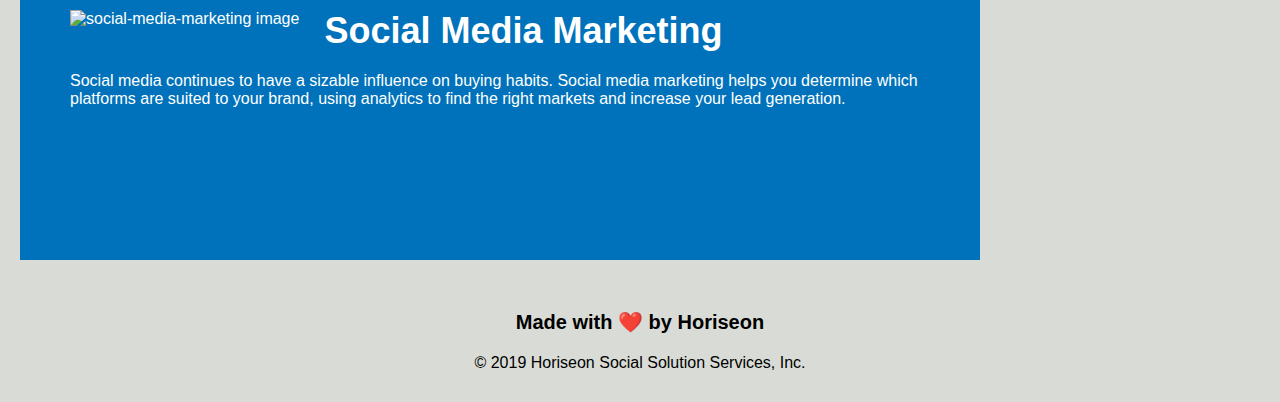
==== commit c2e84a2a: "i changed the screen shot file and started my readme" ====
--- a/index.html
+++ b/index.html
@@ -3,12 +3,13 @@
 
 <head>
     <meta charset="UTF-8" />
-    <link rel="stylesheet" href="homework1.css">
+    <link rel="stylesheet" type="text/css" href="./assets/css/style.css">
     <title>Horiseon System Solutions</title>
 </head>
 
 <body>
-    <article>
+    
+    
         <header>
             <h1>Hori<span style="color:#d9dcd6;">seo</span>n</h1>
             <nav>
@@ -18,17 +19,18 @@
                     <li><a href="#social-media-marketing">Social Media Marketing</a></li>
                 </ul>
             </nav>
+            
+        </header>
+        <figure class="hero"></figure>
     
-        </header>
-    <div class="hero"></div>
-    </article>
     
-    <div class="content">
     
-    <main>
+
+    <main class="content">
+        
         <section class="search-engine-optimization" id="search-engine-optimization">
+            <img src="./assets/images/search-engine-optimization.jpg" alt="search-engine-optimization image" class="float-left" />
             
-            <img src="search-engine-optimization.jpg" alt="search-engine-optimization image" class="float-left" />
             <h2>Search Engine Optimization</h2>  
                 <p>The dominance of mobile internet use means that users are searching for the right business as they travel, shop, or sit on their couch at home.
                 Search Engine Optimization (SEO) allows you to increase your visibility and find the right customers for your business.</p>
@@ -37,7 +39,8 @@
         </section>
         
         <section class="online-reputation-management" id="online-reputation-management">
-            <img src="online-reputation-management.jpg" alt="online-reputation-management image" class="float-right" />
+            <img src="./assets/images/online-reputation-management.jpg" alt="online-reputation-management image" class="float-right" />
+            
             <h2>Online Reputation Management</h2>
                 <p>The web is full of opinions, and some of these can be negative. Social media allows anyone with an internet connection to say whatever they want about your business. 
                 Online Reputation Management gives you the control over what potential customers see when they search for your business.</p>
@@ -45,7 +48,8 @@
         </section>
         
         <section class="social-media-marketing" id="social-media-marketing">
-            <img src="social-media-marketing.jpg" alt="social-media-marketing image" class="float-left" />
+            <img src="./assets/images/social-media-marketing.jpg" alt="social-media-marketing image" class="float-left" />
+            
             <h2>Social Media Marketing</h2>
                 <p>Social media continues to have a sizable influence on buying habits. Social media marketing helps you determine which platforms are suited to your brand, 
                 using analytics to find the right markets and increase your lead generation.</p>
@@ -54,16 +58,13 @@
         </section>
 
     </main>
-    </div>
     
     
     <aside>
         <section>
             <h3>Lead Generation</h3>
-                <p>Inbound strategies for lead generation require less work for your business, bringing customers directly to your website.</p>
-            
-            
-                <img src="lead-generation.png" alt="lead-generation image" />
+            <img src="./assets/images/lead-generation.png" alt="lead-generation image" />
+            <p>Inbound strategies for lead generation require less work for your business, bringing customers directly to your website.</p>
                 
             </figure>
             
@@ -71,7 +72,7 @@
         
         <section>
             <h3 class="aside section h3">Brand Awareness</h3>
-            <img src="brand-awareness.png" alt="brand-awareness image" />    
+            <img src="./assets/images/brand-awareness.png" alt="brand-awareness image" />    
                 <p>Users find your business through paid and organic searches, increasing the search ranking and visibility for your business.</p>
             
             
@@ -80,7 +81,7 @@
             
         <section>
             <h3>Cost Management</h3>
-            <img src="cost-management.png" alt="cost-management image" />
+            <img src="./assets/images/cost-management.png" alt="cost-management image" />
                 <p>As the search ranking for your business increases, your advertising costs decrease, and you no longer need to advertise your page. </p>
             
             
@@ -89,12 +90,12 @@
             
         
     
-    <div class="footer">
+    <footer>
         <h2>Made with ❤️️ by Horiseon</h2>
         <p>
             &copy; 2019 Horiseon Social Solution Services, Inc.
         </p>
-    </div>
+    </footer>
 </body>
 
 </html>
--- a/assets/css/style.css
+++ b/assets/css/style.css
@@ -0,0 +1,136 @@
+* {
+    box-sizing: border-box;
+    padding: 0;
+    margin: 0;
+    
+}
+
+body {
+    background-color: #d9dcd6;
+}
+
+header {
+    padding: 20px;
+    margin: 0;
+    box-sizing: border-box;
+    font-family: 'Trebuchet MS', 'Lucida Sans Unicode', 'Lucida Grande', 'Lucida Sans', Arial, sans-serif;
+    background-color: #2a607c;
+    color: #ffffff;
+}
+
+h1 {
+    display: inline-block;
+    font-size: 48px;
+}
+
+header nav {
+    padding-top: 15px;
+    margin-right: 20px;
+    float: right;
+    font-family: 'Gill Sans', 'Gill Sans MT', Calibri, 'Trebuchet MS', sans-serif;
+    font-size: 20px;
+}
+
+ul, li {
+    display: inline-block;
+    margin-left: 25px;
+    list-style-type: none;
+}
+
+a {
+    color: #ffffff;
+    text-decoration: none;
+}
+
+p {
+    font-size: 16px;
+}
+
+.hero {
+    height: 800px;
+    width: 100%;
+    margin-bottom: 25px;
+    background-size: cover;
+    background-position: center;
+    background-image: url("../images/digital-marketing-meeting.jpg");
+}
+
+.content {
+    width: 75%;
+    display: inline-block;
+    margin-left: 20px;
+}
+
+
+main section {
+    margin-bottom: 20px;
+    padding: 50px;
+    height: 300px;
+    font-family: 'Gill Sans', 'Gill Sans MT', Calibri, 'Trebuchet MS', sans-serif;
+    background-color: #0072bb;
+    color: #ffffff;
+}
+
+main section img {
+    max-height: 200px;
+}
+
+
+
+
+.float-left {
+    float: left;
+    margin-right: 25px;
+    
+}
+
+.float-right {
+    float: right;
+    margin-left: 25px;
+    
+}
+
+h2 {
+    margin-bottom: 20px;
+    font-size: 36px;
+}
+
+
+aside {
+    margin-right: 20px;
+    padding: 20px;
+    clear: both;
+    float: right;
+    width: 20%;
+    height: 100%;
+    font-family: 'Gill Sans', 'Gill Sans MT', Calibri, 'Trebuchet MS', sans-serif;
+    background-color: #2589bd;
+}
+
+aside section {
+    margin-bottom: 32px;
+    color: #ffffff;
+}
+
+aside section h3 {
+    margin-bottom: 10px;
+    text-align: center;
+}
+
+aside section img {
+    display: block;
+    margin: 10px auto;
+    max-width: 150px;
+}
+
+footer {
+    padding: 30px;
+    clear: both;
+    font-family: 'Trebuchet MS', 'Lucida Sans Unicode', 'Lucida Grande', 'Lucida Sans', Arial, sans-serif;
+    text-align: center;
+}
+
+footer h2 {
+    font-size: 20px;
+}
+
